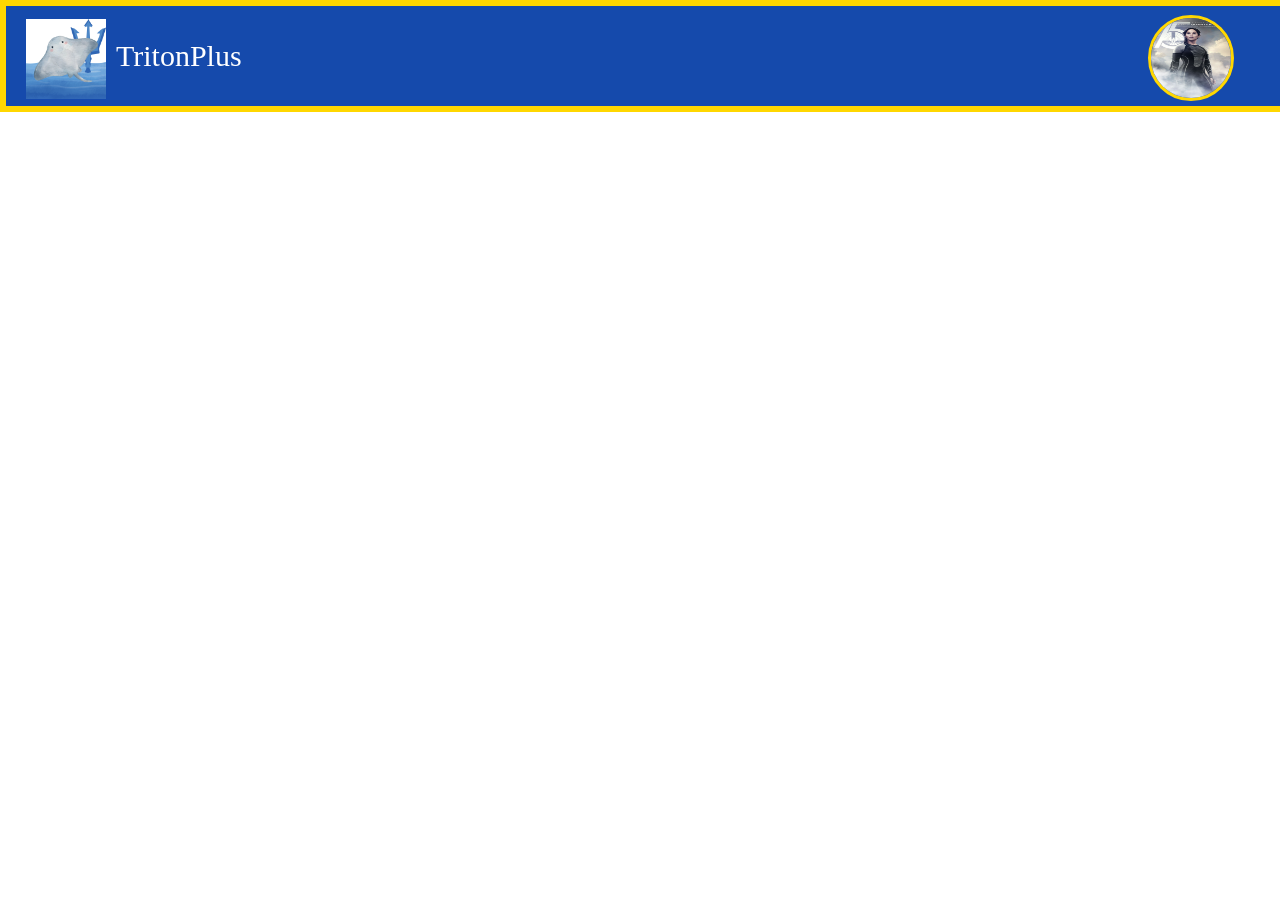
==== mainPage.html @ 3df1ffbe "profile + main page the start of the main page and the basics of the profile info." ====
<!DOCTYPE html>
<html lang="en">
    <head>
        <meta charset="UTF-8">
        <meta name="viewport" content="width=device-width, initial-scale=1.0">
        <title>Main User Page</title>
   	    <link rel="stylesheet" href="stylesMainPage.css" type="text/css"/>
        <link rel="icon" href="" type="image/x-icon" />
        <script type="text/javascript" src="script.js"></script>
    </head>

    <body>
        <!-- Add HTML markup elements for your web site below -->
        <section class="header">
            <div class="logoAndName">
                <img id = "logoImage" src = "images/logo project (1080 x 1080 px) (1).png" alt="Stingray"  width ="80" height="80">
                <p>TritonPlus</p>
            </div>
            <button id="profileButton">
                <img id = "profileImage" src = "images\HG.png" alt="Stingray"  width ="80" height="80">
            </button>
            <div class ="searchBar">
                <input type="text" id ="accountSearch" placeholder = "WIC@UCSD" >
                <button id="searchButton">
                    <img id = "searchImage" src = "images\search_24dp_1F1F1F_FILL0_wght400_GRAD0_opsz24.png">
                </button>
            </div>
        </section>

         <section id="profile">
            <div class = "profile_signOut">
                <a href="">Sign Out</a> <!-- this will lead back to the log in page and will no longer ave you logged in-->
            </div>
            <img id = "profileImg1" src = "images/logo project (1080 x 1080 px) (1).png" alt="Stingray"  width ="250" height="250">
            <div class = "username_info">
                <p>UserID</p>
            </div>
            <button class="btn username" onclick = "changeUsername()" id = "usernameButton"> Username</button> <!-- this will lead back to the log in page and will no longer have you logged in-->
            <input type="text" id="usernameTxtBox" placeholder="new Username...">
            <div class="profile_immutables">
                <p> bio </p>
                <p>Email: </p>
            </div>
            <div class="follow_stats">
                <p> Followers: </p>              
                <p> Following:</p>
            </div>
        </section>
    </body>
</html>
---- stylesMainPage.css ----
.header{
    width: 100%;
    height: 100px;
    position: fixed;
    top: 0px;
    left:0px;
    background-color:rgb(21, 74, 172);
    display:block;
    border: 6px solid gold;
    display:flex;
}

#logoImage{
    position: relative;
    top: 2.5px;;
    left: 20px;
}


.logoAndName{
    font-size: 30px;
    position: relative;
    align-items:center;
    display: flex;
    gap:30px;
    color:rgb(255, 255, 255)
}

#profileButton{
    position: relative;
    top: 2px;
    left:900px;
    display:flex;
    align-items:center;
    background: none;
    border:none;
    cursor: pointer;
    gap:00px;
}

#profileImage{
    border-radius: 50%;
    border: 3px solid gold;
    
}

.searchBar{
    position:relative;
    display:flex;
    align-items: center;
    width: 360px;
    height: 55px;
    background-color:rgb(255, 255, 255);
    gap:8px;
    top:25px;
    left: 945px;
    border-radius: 8px ;
    border-style: solid;
    border-color: black;
    
}

#accountSearch{
    width: 300px;
    height: 45px;
    border: none;
    position: relative;
    left:5px;
}

#searchButton{
    width:45px;
    height:45px;
    background:none;
    border-radius: 50%;
}







#profile{
    display: none;
}

#profileImg1 {
    border-radius: 50%; /*this allows you to make the image a circle*/
    border: 4px solid gold;
    position: relative; /*the position is relative to the section its connected to*/
    left: 30%;

}

section{
    width: 40%;
    height: 650px;
    position: fixed;
    top: 0px;
    right: 100px;
    background-color:rgb(21, 74, 172,0.7);
    display:block;
}

.profile_signOut a{ /* the a tells it that you are trying to style the link*/
    position: relative;
    left: 40px;
    top: 10px;
    cursor: pointer;
    font-size:30px;
    color:black;
}

.profile_signOut a:hover{
    font-size:30px;
    color: #0033ff;
}

.profile_info {
    position: relative;
    left: 40%;
    top: 0px;
    font-size:20px;
}

.profile_info a{
    color:black;
}

.profile_info a:hover{
    color:#0033ff;
}

.follow_stats{
    font-size: 30px;
    position: relative;
    left: 40px;
    display: flex;
    gap: 250px;
}

.username_info{
    font-size: 30px;
    position: relative;
    left: 290px;
}

.btn {
    border: none;
    background-color:rgb(189, 194, 203, 0.5);
    font-size:30px;
    cursor:pointer;
    position:relative;
    left: 260px;
}

.profile_immutables{
    font-size: 25px;
    position: relative;
    left: 40px;
}


#usernameTxtBox{
    display:none;
}
.show{
    display:contents;
}
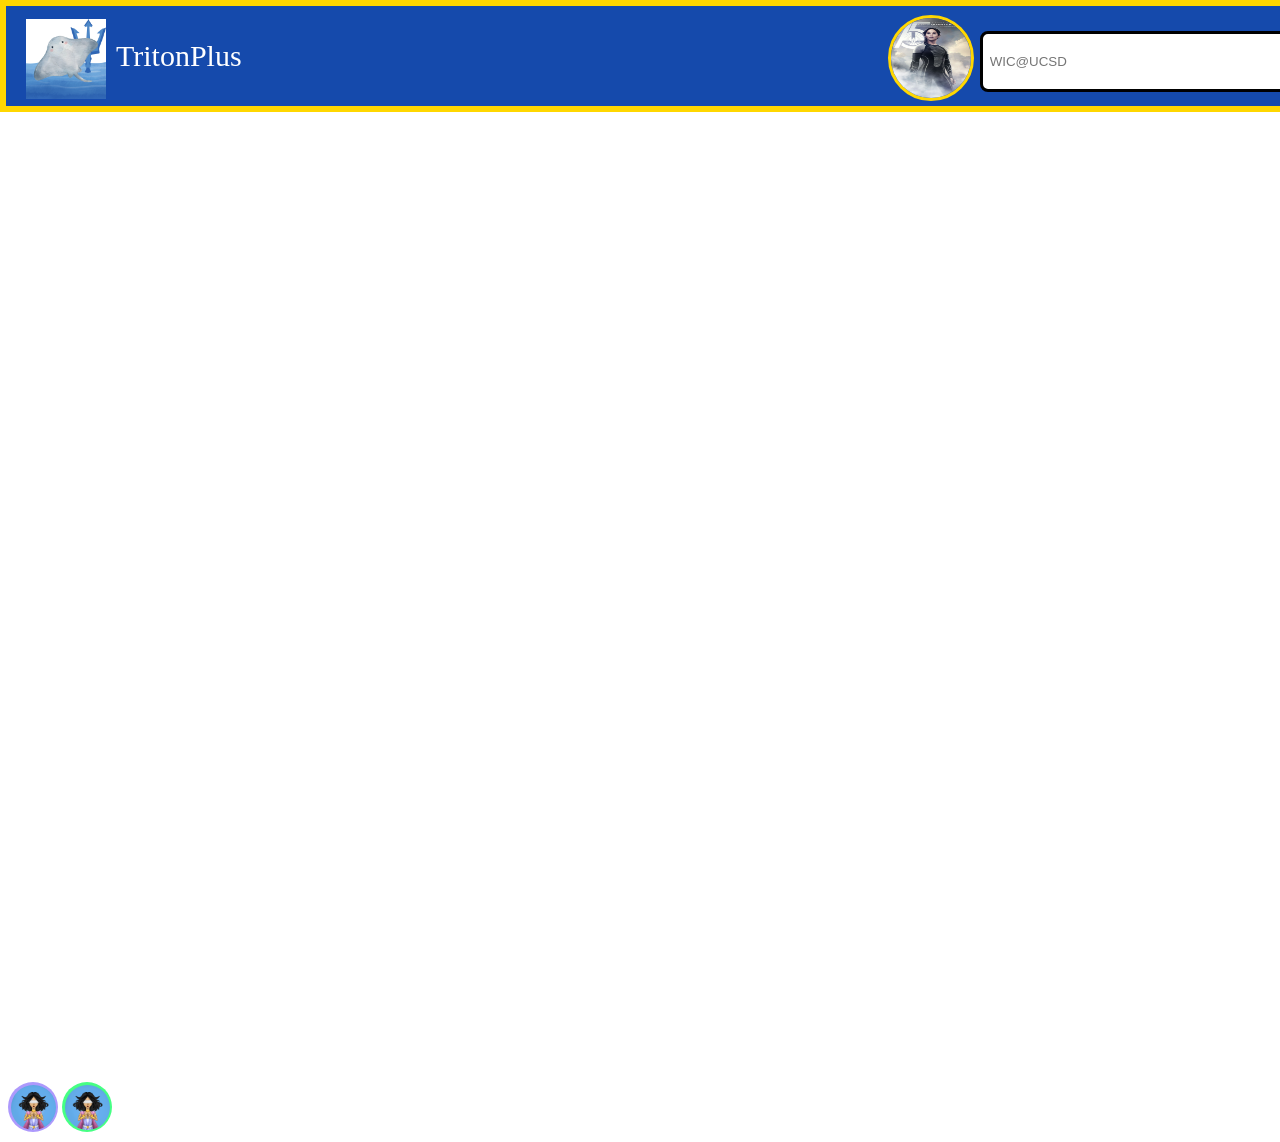
==== commit 6ee6f824: "Testing out the view" ====
--- a/mainPage.html
+++ b/mainPage.html
@@ -46,5 +46,13 @@
                 <p> Following:</p>
             </div>
         </section>
+
+        <button id = "to_top_button">
+            <img id ="toTopImage" src ="images/to top.PNG" width="45" height="45">
+        </button>
+
+        <button id = "calender_button">
+             <img id ="toTopImage" src ="images/to top.PNG" width="45" height="45">
+        </button>
     </body>
 </html>
--- a/stylesMainPage.css
+++ b/stylesMainPage.css
@@ -29,7 +29,7 @@
 #profileButton{
     position: relative;
     top: 2px;
-    left:900px;
+    left:50%;
     display:flex;
     align-items:center;
     background: none;
@@ -53,7 +53,7 @@
     background-color:rgb(255, 255, 255);
     gap:8px;
     top:25px;
-    left: 945px;
+    left: 50%;
     border-radius: 8px ;
     border-style: solid;
     border-color: black;
@@ -167,4 +167,51 @@
 }
 .show{
     display:contents;
+}
+
+#to_top_button{
+    background-color: #ad99fc;
+    border-radius: 50%;
+    align-items: center;
+    display: inline-flex;
+    width: 50px;
+    height: 50px;
+    border: none;
+    cursor: pointer;
+    position: relative;
+    margin-top: 85%
+    
+}
+
+#toTopImage{
+    border-radius: 50%;
+    position: relative;
+    display: flex;
+    align-items: center;
+    right: 8%;
+}
+
+#calender_button{
+    background-color: #46ff84;
+    border-radius: 50%;
+    align-items: center;
+    display: inline-flex;
+    width: 50px;
+    height: 50px;
+    border: none;
+    cursor: pointer;
+    position: relative;
+    margin-top: 75%;
+}
+
+.header_container{
+    display: flex;
+    flex-direction: row;
+    text-align: center;
+    margin-top: 20px;
+}
+
+.main_container{
+    max-height: 100%;
+    max-width: 100%;
 }
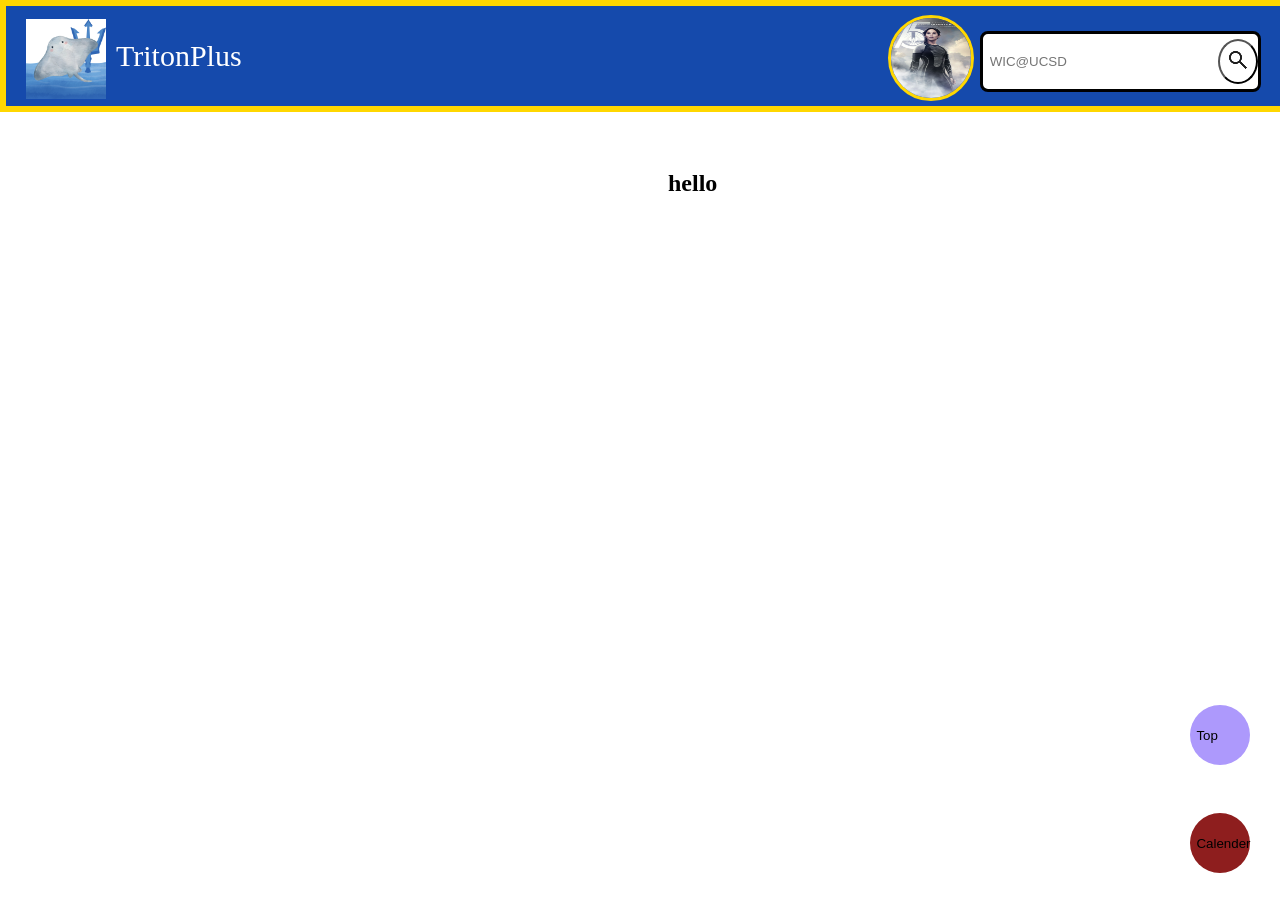
==== commit 9e44d4fa: "Button to top added" ====
--- a/mainPage.html
+++ b/mainPage.html
@@ -10,6 +10,7 @@
     </head>
 
     <body>
+    
         <!-- Add HTML markup elements for your web site below -->
         <section class="header">
             <div class="logoAndName">
@@ -47,12 +48,23 @@
             </div>
         </section>
 
-        <button id = "to_top_button">
-            <img id ="toTopImage" src ="images/to top.PNG" width="45" height="45">
+        <section class = "main_page">
+        <div>
+            <h1> hello </h1>
+        </div>
+        </section>
+
+        
+
+        <button id = "to_top_button", onclick="toTop()">
+            <p> Top</p> 
         </button>
 
         <button id = "calender_button">
-             <img id ="toTopImage" src ="images/to top.PNG" width="45" height="45">
+            <p>Calender</p> 
         </button>
+
+        
+
     </body>
 </html>
--- a/stylesMainPage.css
+++ b/stylesMainPage.css
@@ -1,5 +1,5 @@
 .header{
-    width: 100%;
+    width: 100vw;
     height: 100px;
     position: fixed;
     top: 0px;
@@ -10,6 +10,8 @@
     display:flex;
 }
 
+
+
 #logoImage{
     position: relative;
     top: 2.5px;;
@@ -29,7 +31,7 @@
 #profileButton{
     position: relative;
     top: 2px;
-    left:50%;
+    left:50vw;
     display:flex;
     align-items:center;
     background: none;
@@ -48,7 +50,7 @@
     position:relative;
     display:flex;
     align-items: center;
-    width: 360px;
+    width: 21.5%;
     height: 55px;
     background-color:rgb(255, 255, 255);
     gap:8px;
@@ -61,7 +63,7 @@
 }
 
 #accountSearch{
-    width: 300px;
+    width: 40vw;
     height: 45px;
     border: none;
     position: relative;
@@ -74,10 +76,6 @@
     background:none;
     border-radius: 50%;
 }
-
-
-
-
 
 
 
@@ -173,35 +171,38 @@
     background-color: #ad99fc;
     border-radius: 50%;
     align-items: center;
+    align-content: center;
     display: inline-flex;
-    width: 50px;
-    height: 50px;
-    border: none;
-    cursor: pointer;
-    position: relative;
-    margin-top: 85%
+    width: 60px;
+    height: 60px;
+    border: none;
+    cursor: pointer;
+    position: fixed;
+    bottom: 15%;
+    left: 93%;
     
 }
 
 #toTopImage{
-    border-radius: 50%;
-    position: relative;
-    display: flex;
+    border-radius: 75%;
+    position: relative;
+    display: flex;
+
+}
+
+#calender_button{
+    background-color: #8e1e1e;
+    border-radius: 50%;
     align-items: center;
-    right: 8%;
-}
-
-#calender_button{
-    background-color: #46ff84;
-    border-radius: 50%;
-    align-items: center;
+    align-content: center;
     display: inline-flex;
-    width: 50px;
-    height: 50px;
-    border: none;
-    cursor: pointer;
-    position: relative;
-    margin-top: 75%;
+    width: 60px;
+    height: 60px;
+    border: none;
+    cursor: pointer;
+    position: fixed;
+    bottom: 3%;
+    left: 93%;
 }
 
 .header_container{
@@ -214,4 +215,11 @@
 .main_container{
     max-height: 100%;
     max-width: 100%;
+}
+
+.main_page{
+    top: 150px;
+    background-color: rgb(255, 255, 255);
+    align-self: center;
+
 }
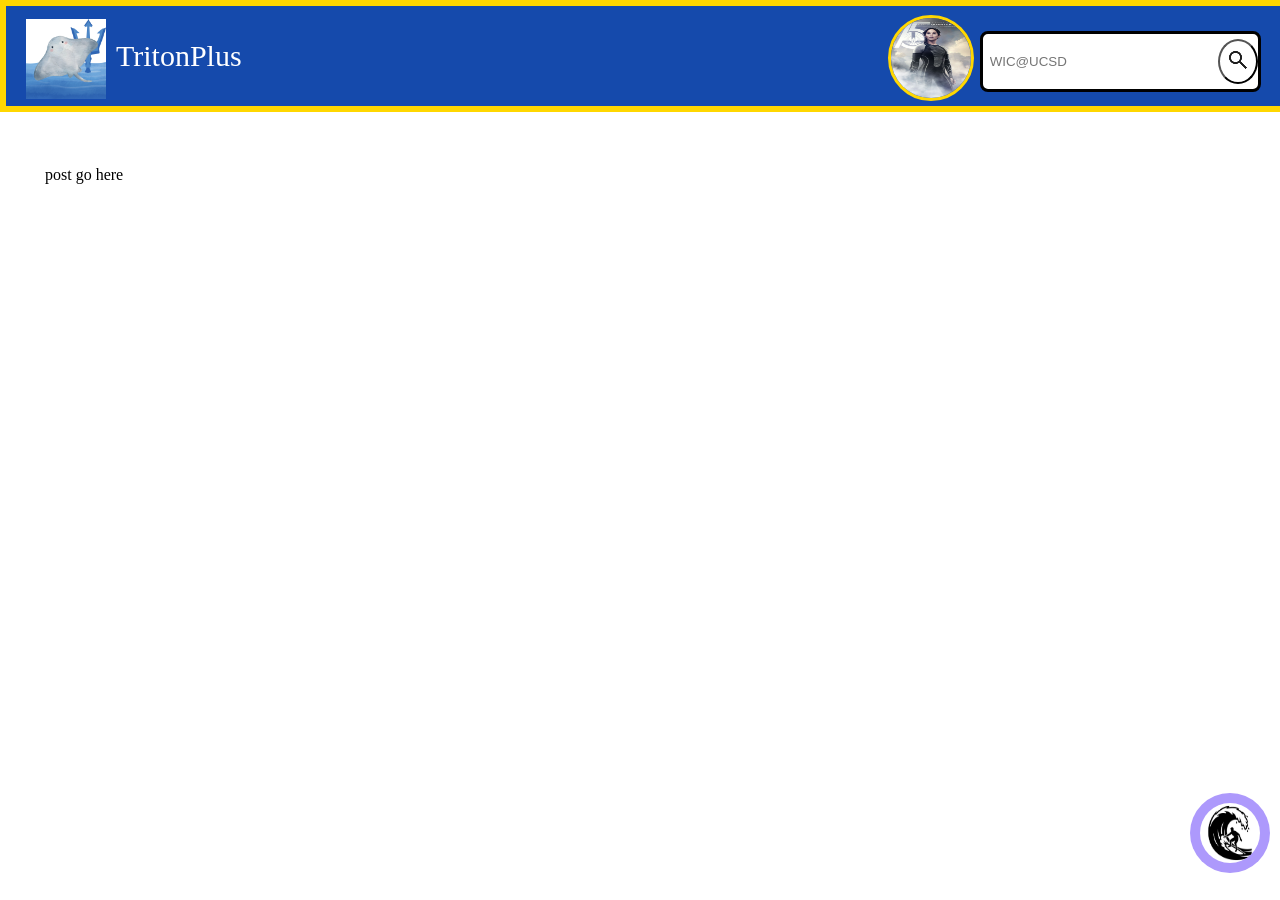
==== commit 6163353f: "button to top aaded more clean" ====
--- a/mainPage.html
+++ b/mainPage.html
@@ -48,23 +48,16 @@
             </div>
         </section>
 
+    
+
         <section class = "main_page">
-        <div>
-            <h1> hello </h1>
-        </div>
+ 
+            <p> post go here</p>
+
         </section>
 
-        
-
-        <button id = "to_top_button", onclick="toTop()">
-            <p> Top</p> 
-        </button>
-
-        <button id = "calender_button">
-            <p>Calender</p> 
-        </button>
+        <img id ="toTopImage" src = "images/surfer.webp" alt = "To Top", onclick ="toTop()">
 
         
-
     </body>
 </html>
--- a/stylesMainPage.css
+++ b/stylesMainPage.css
@@ -167,31 +167,9 @@
     display:contents;
 }
 
-#to_top_button{
-    background-color: #ad99fc;
-    border-radius: 50%;
-    align-items: center;
-    align-content: center;
-    display: inline-flex;
-    width: 60px;
-    height: 60px;
-    border: none;
-    cursor: pointer;
-    position: fixed;
-    bottom: 15%;
-    left: 93%;
-    
-}
 
 #toTopImage{
-    border-radius: 75%;
-    position: relative;
-    display: flex;
-
-}
-
-#calender_button{
-    background-color: #8e1e1e;
+ background-color: #ad99fc;
     border-radius: 50%;
     align-items: center;
     align-content: center;
@@ -203,7 +181,10 @@
     position: fixed;
     bottom: 3%;
     left: 93%;
-}
+    padding: 10px;
+
+}
+
 
 .header_container{
     display: flex;
@@ -220,6 +201,6 @@
 .main_page{
     top: 150px;
     background-color: rgb(255, 255, 255);
-    align-self: center;
+    left: 5dvh;
 
 }
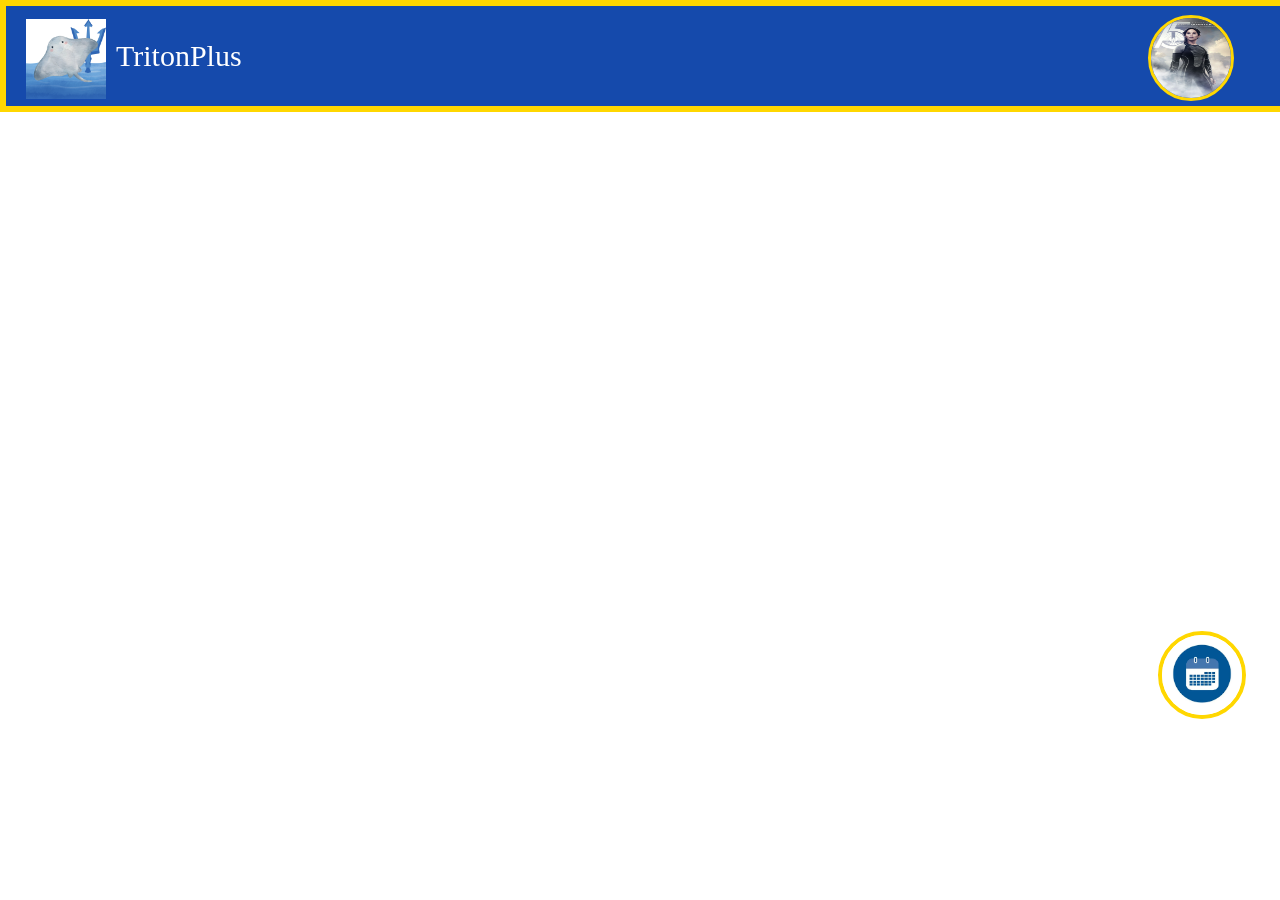
==== commit 402774de: "Add calendar function Add an interactive button at the bottom-right corner. After clicking the butto" ====
--- a/mainPage.html
+++ b/mainPage.html
@@ -10,7 +10,6 @@
     </head>
 
     <body>
-    
         <!-- Add HTML markup elements for your web site below -->
         <section class="header">
             <div class="logoAndName">
@@ -48,15 +47,42 @@
             </div>
         </section>
 
-    
+        <!--
+        <div id = "mainPage">
+            MAIN contents are here...
+        </div>
+        -->
 
-        <section class = "main_page">
- 
-            <p> post go here</p>
+        
+        <div id = "calendarPanel">
+            <button id = "calendarClose" > 
+                <img id = "calendarCloseImg" src = "images/close_img.jpg">     
+            </button>
 
-        </section>
+            <br/>
+            <iframe src="https://calendar.google.com/calendar/embed?src=c_a8933ae5b1d0b534d35765b93507fa4dbf3107a2a1c77490fbc93bb99a1ab224%40group.calendar.google.com&ctz=America%2FLos_Angeles" 
+            style = "border: 0" 
+            width = "70%" 
+            height = "400" 
+            frameborder="0">
+            </iframe>
 
-        <img id ="toTopImage" src = "images/surfer.webp" alt = "To Top", onclick ="toTop()">
+        </div>
+
+        
+        
+
+
+        <button id = "calendarButton">
+            <img id = "calendarImg", src = "images/calender_icon.webp">
+        </button>
+
+        
+
+        
+            
+        
+
 
         
     </body>
--- a/stylesMainPage.css
+++ b/stylesMainPage.css
@@ -1,5 +1,5 @@
 .header{
-    width: 100vw;
+    width: 100%;
     height: 100px;
     position: fixed;
     top: 0px;
@@ -10,11 +10,9 @@
     display:flex;
 }
 
-
-
 #logoImage{
     position: relative;
-    top: 2.5px;;
+    top: 2.5px;
     left: 20px;
 }
 
@@ -31,7 +29,7 @@
 #profileButton{
     position: relative;
     top: 2px;
-    left:50vw;
+    left:900px;
     display:flex;
     align-items:center;
     background: none;
@@ -50,12 +48,12 @@
     position:relative;
     display:flex;
     align-items: center;
-    width: 21.5%;
+    width: 360px;
     height: 55px;
     background-color:rgb(255, 255, 255);
     gap:8px;
     top:25px;
-    left: 50%;
+    left: 945px;
     border-radius: 8px ;
     border-style: solid;
     border-color: black;
@@ -63,7 +61,7 @@
 }
 
 #accountSearch{
-    width: 40vw;
+    width: 300px;
     height: 45px;
     border: none;
     position: relative;
@@ -76,8 +74,6 @@
     background:none;
     border-radius: 50%;
 }
-
-
 
 #profile{
     display: none;
@@ -167,40 +163,59 @@
     display:contents;
 }
 
-
-#toTopImage{
- background-color: #ad99fc;
-    border-radius: 50%;
+#mainPage{
+    position: relative;
+}
+
+
+#calendarButton{
     align-items: center;
-    align-content: center;
-    display: inline-flex;
-    width: 60px;
-    height: 60px;
-    border: none;
+    background: none;
+    border:none;
     cursor: pointer;
     position: fixed;
-    bottom: 3%;
-    left: 93%;
-    padding: 10px;
-
-}
-
-
-.header_container{
-    display: flex;
-    flex-direction: row;
-    text-align: center;
-    margin-top: 20px;
-}
-
-.main_container{
-    max-height: 100%;
-    max-width: 100%;
-}
-
-.main_page{
-    top: 150px;
-    background-color: rgb(255, 255, 255);
-    left: 5dvh;
-
+    top: 70%;
+    left: 90%;
+
+}
+
+#calendarImg{
+    width: 80px;
+    height: 80px;
+    border-radius: 50%; /*this allows you to make the image a circle*/
+    border: 4px solid gold;
+
+}
+
+#calendarPanel{
+    overflow: auto; /* let it scroll!  */
+    min-height: 90%;
+    width: 30%;
+
+    top: 107px;
+    left: 70%;
+    border: 4px solid gold;
+    padding: 30px;
+    background-color: white;
+
+    visibility: hidden;
+    opacity: 0;
+    transition: visibility 0.3s, opacity 0.3s ease;
+}
+
+#calendarPanel.show{
+    visibility: visible;
+    opacity: 1;
+    /* transform: scale(1); */
+}
+
+#calendarClose{
+    margin-left: 70%;
+    background: none;
+    border:none;
+    
+}
+
+#calendarCloseImg{
+    width: 40px;
 }
